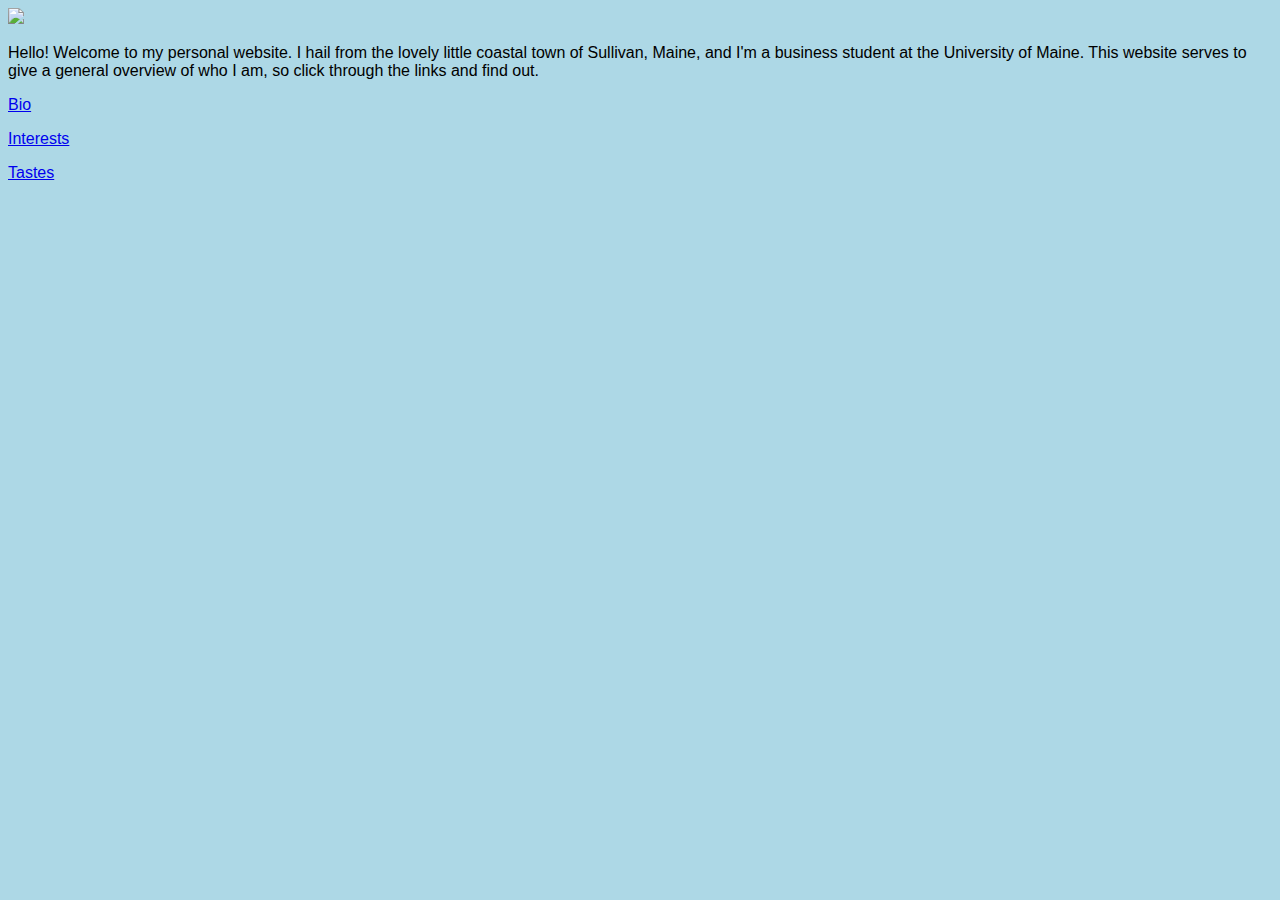
==== index.html @ 95d62611 "Add files via upload" ====
<!DOCTYPE html>
<html>
<head>
<title>
<h1>Ian LaRiviere</h1>
</title>
<link href= "styles.css" rel= "stylesheet">
</head>
<body>
<IMG SRC="portrait.jpg" width=500>
<div class="intro">
<P>
Hello! Welcome to my personal website. I hail from the lovely little coastal town of Sullivan, Maine, and I'm a business student at the University of Maine. This website serves to give a general overview of who I am, so click through the links and find out.
</P>
</div>
<P>
<A HREF="bio.html" > Bio </A>
</P>
<P>
<A HREF="interests.html" > Interests
</P>
<P>
</A> <A href="tastes.html" > Tastes </A>
</P>
</body>
</html>
---- styles.css ----
h1 {
	color: blue;
	}
body {
	background: lightblue;
	color: black;
	font-size: 20 pt; 
	font-family: 'Oswald', sans-serif;
	}
		
.intro
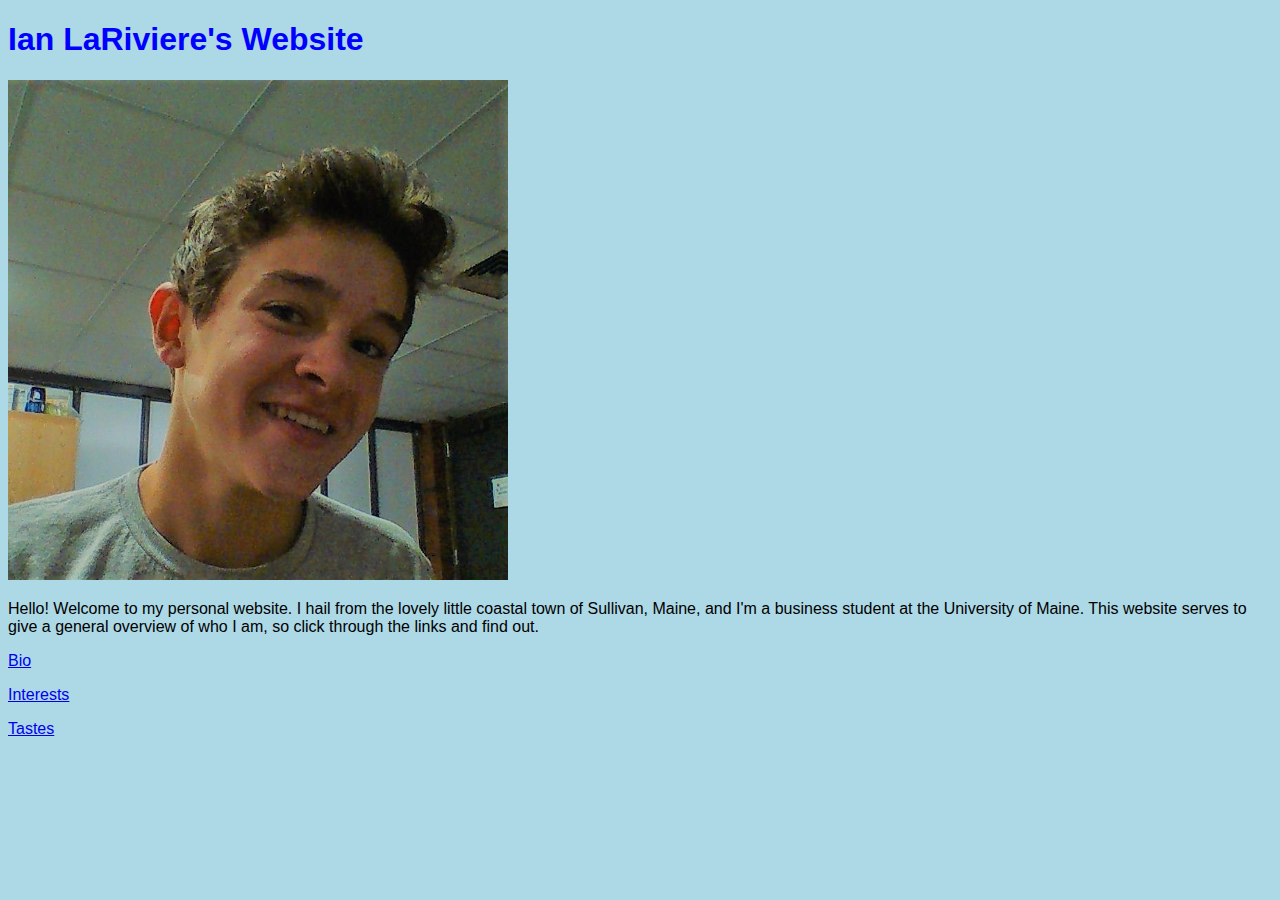
==== commit 467904b3: "Update index.html" ====
--- a/index.html
+++ b/index.html
@@ -2,12 +2,15 @@
 <html>
 <head>
 <title>
-<h1>Ian LaRiviere</h1>
+  Homepage
 </title>
 <link href= "styles.css" rel= "stylesheet">
 </head>
 <body>
-<IMG SRC="portrait.jpg" width=500>
+<h1>
+  Ian LaRiviere's Website
+ </h1>
+<IMG SRC="Portrait.jpg" width=500>
 <div class="intro">
 <P>
 Hello! Welcome to my personal website. I hail from the lovely little coastal town of Sullivan, Maine, and I'm a business student at the University of Maine. This website serves to give a general overview of who I am, so click through the links and find out.
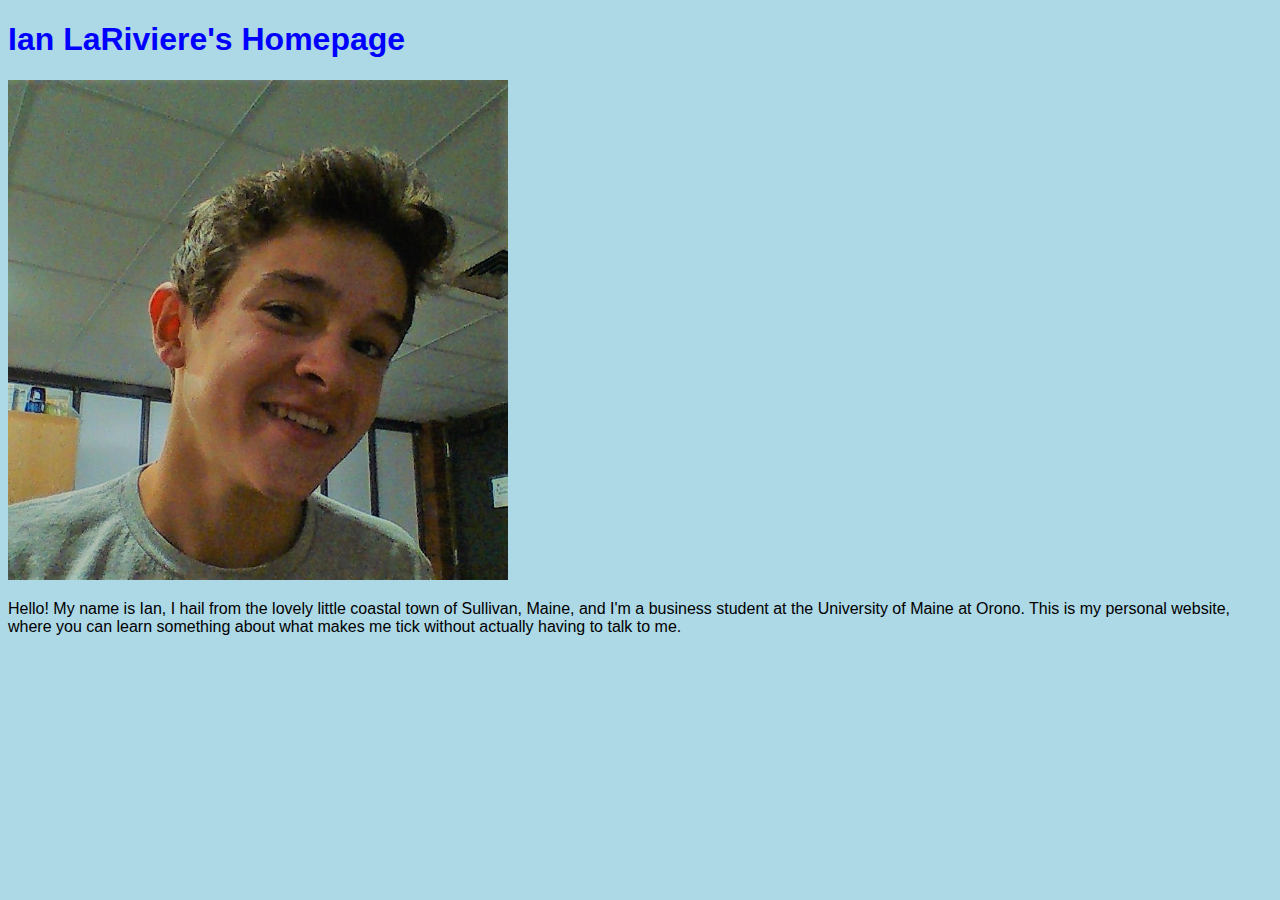
==== commit ba61b3ae: "Update index.html" ====
--- a/index.html
+++ b/index.html
@@ -8,23 +8,14 @@
 </head>
 <body>
 <h1>
-  Ian LaRiviere's Website
+  Ian LaRiviere's Homepage
  </h1>
 <IMG SRC="Portrait.jpg" width=500>
 <div class="intro">
 <P>
-Hello! Welcome to my personal website. I hail from the lovely little coastal town of Sullivan, Maine, and I'm a business student at the University of Maine. This website serves to give a general overview of who I am, so click through the links and find out.
+Hello! My name is Ian, I hail from the lovely little coastal town of Sullivan, Maine, and I'm a business student at the University of Maine at Orono. This is my personal website, where you can learn something about what makes me tick without actually having to talk to me. 
 </P>
 </div>
-<P>
-<A HREF="bio.html" > Bio </A>
-</P>
-<P>
-<A HREF="interests.html" > Interests
-</P>
-<P>
-</A> <A href="tastes.html" > Tastes </A>
-</P>
 </body>
 </html>
 
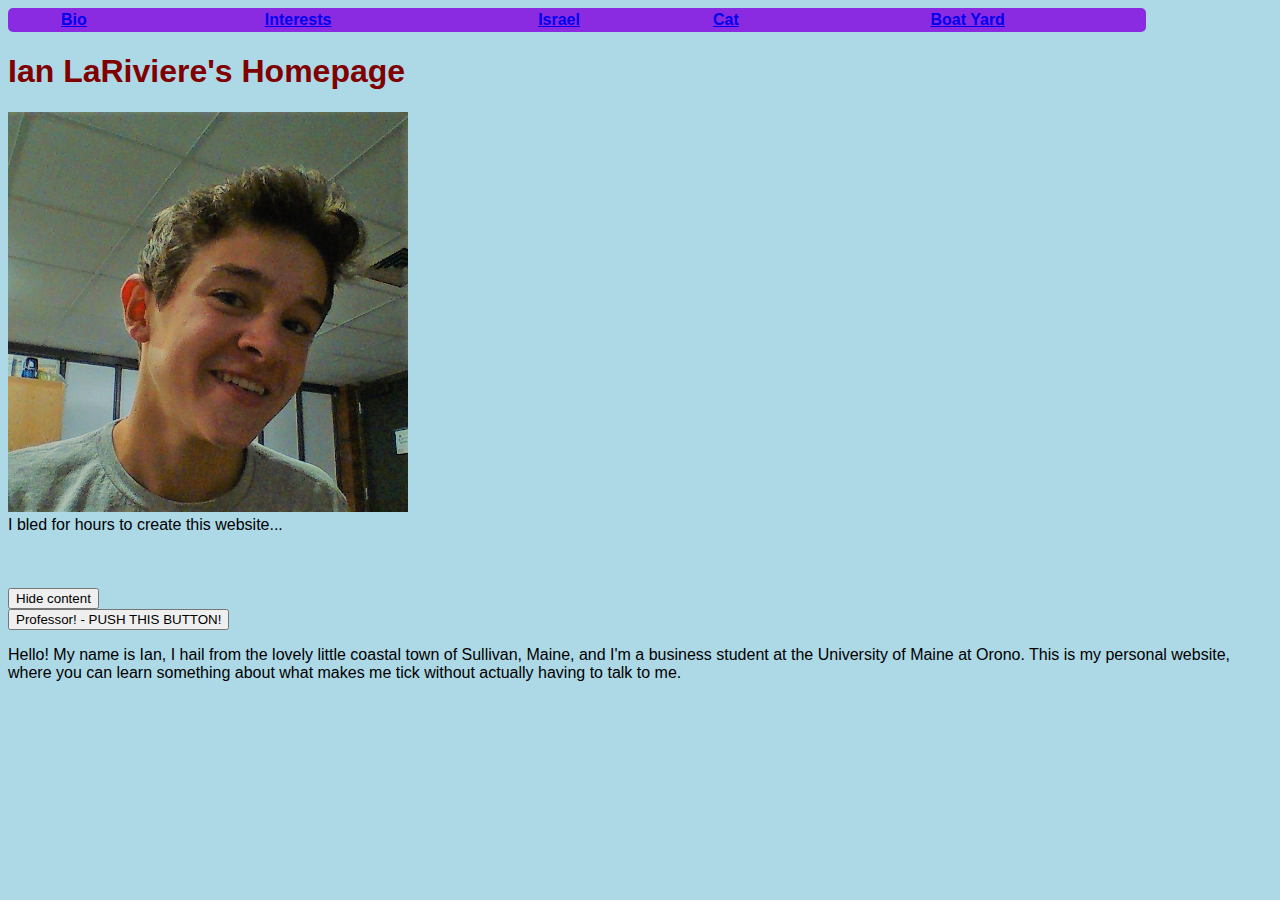
==== commit cb10d8ed: "Update index.html" ====
--- a/index.html
+++ b/index.html
@@ -7,15 +7,30 @@
 <link href= "styles.css" rel= "stylesheet">
 </head>
 <body>
+  <nav>
+   <table class= "menu">
+  <tr>
+    <th><A HREF="bio.html" >Bio</A></th>
+    <th><A HREF="interests.html" >Interests</th> 
+    <th><A HREF="israel.html" >Israel</th>
+    <th><A HREF="cat.html" >Cat</th>
+    <th><A HREF="boatyard.html" >Boat Yard</th>
+    </table>
+     </nav>
 <h1>
   Ian LaRiviere's Homepage
  </h1>
-<IMG SRC="Portrait.jpg" width=500>
-<div class="intro">
+ 
+<IMG SRC="Portrait.jpg" width=400>
+ <div id="myDiv">I bled for hours to create this website...<br><br>
+
+<br><br><button type="button" onclick="getElementById('myDiv).style.visibility='hidden'; getElementById('showIt').style.visibility='visible';">Hide content</button></div>
+<button id="showIt" type="button" onclick="getElementById('myDiv').style.visibility='visible'; this.style.visibility='hidden'">Professor! - PUSH THIS BUTTON!</button>
+  </div>
 <P>
 Hello! My name is Ian, I hail from the lovely little coastal town of Sullivan, Maine, and I'm a business student at the University of Maine at Orono. This is my personal website, where you can learn something about what makes me tick without actually having to talk to me. 
 </P>
-</div>
+
 </body>
 </html>
 
--- a/styles.css
+++ b/styles.css
@@ -1,11 +1,18 @@
 h1 {
-	color: blue;
+	color: Maroon;
+	font-family: 'Oswald', sans-serif;
+	font-size: 40 px;
 	}
 body {
-	background: lightblue;
-	color: black;
-	font-size: 20 pt; 
+	background: LightBlue;
+	color: Black;
+	font-size: 20 px; 
 	font-family: 'Oswald', sans-serif;
 	}
-		
-.intro+.menu {
+	width: 90% ;
+	background: BlueViolet;
+	color: DarkBlue; 
+	border: 4 px solid OrangeRed;
+	border-radius: 5px;
+	}
